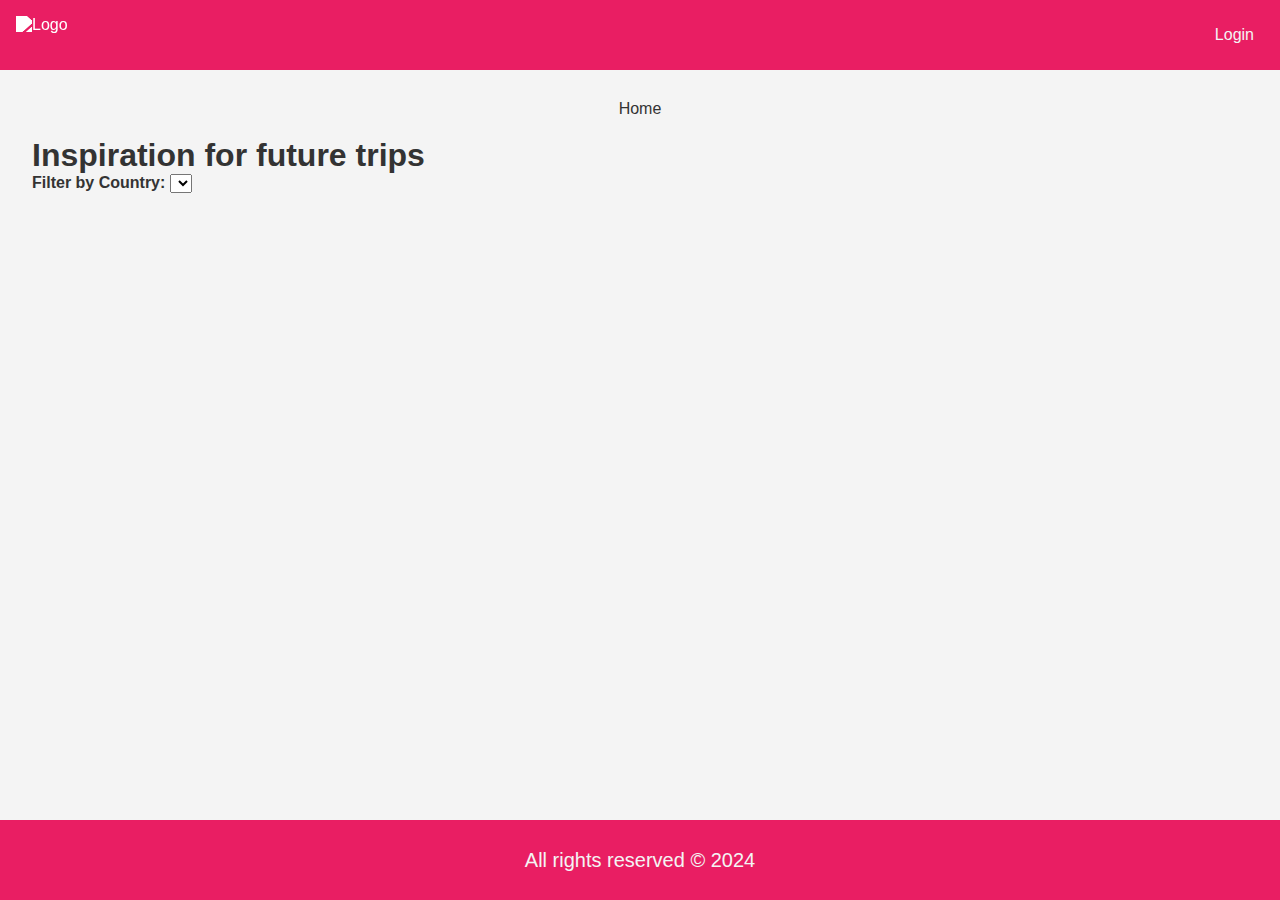
==== 03-frontend/base_files/index.html @ c62e63b1 "create the details place" ====
<!DOCTYPE html>
<html lang="en">
<head>
    <meta charset="UTF-8">
    <meta name="viewport" content="width=device-width, initial-scale=1.0">
    <title>Inspiration for future trips</title>
    <link rel="stylesheet" href="styles.css">
</head>
<body>

    <header>
        <img src="logo.png" class="logo" alt="Logo">
        <a href="login.html" class="login-button" id="login-link">Login</a>
    </header>
    
    <nav>
        <ul class="nav-links">
            <li><a href="index.html" class="nav-link">Home</a></li>
        </ul>
    </nav>

    <main>
        <h1 class="title-future-trips">Inspiration for future trips</h1>
    
        <section id="filter">
            <label for="country-filter"><b>Filter by Country:</b></label>
            <select class="country-filter" id="country-filter">
                <!-- Options will be dynamically added here -->
            </select>
        </section>
    
        <section class="place-card" id="places-list">
            <!-- Places are displayed dynamically -->
        </section>
    </main>    
    <footer>
        <p>All rights reserved © 2024</p>
    </footer>
    <script src="scripts_places.js"></script>
</body>
</html>
---- 03-frontend/base_files/styles.css ----
/* 
  This is a SAMPLE File to get you started. Follow the instructions on the project to complete the tasks. 
  You'll probably need to override some of theese styles.
*/

* {
    box-sizing: border-box;
    margin: 0;
    padding: 0;
    font-family: Arial, sans-serif;
    
}

body {
    background-color: #f4f4f4;
    color: #333;
    font-family: Arial, sans-serif;
    margin: 0;
    padding: 0;
    box-sizing: border-box;
    overflow: scroll;
}

body::-webkit-scrollbar {
    display: none;
  }

header {
    background-color: #e91e63;
    color: #fff;
    padding: 1rem;
    align-items: center;
}
   

main {
    flex: 1;
    padding: 2rem;
    width:100vw;
    height:50vh;
    line-height:3vh;
}

body {
    font-family: Arial, sans-serif;
    margin: 0;
    padding: 0;
    box-sizing: border-box;
    display: flex;
    flex-direction: column;
    min-height: 100vh;
    
}

.logo {
    filter: brightness(1000%) contrast(1000%);
    height: 50px;
}

.login-button {
    float: right;
    text-decoration: none;
    color: #f4f4f4;
    border-radius: 20px;
    padding: 10px;
}

.login-button:hover {
    background-color: lightcoral;
    color:#f4f4f4;
    width: 80px;
}

.button{
    text-decoration: none;
    font-weight: bold;
    background-color: #e91e63;
    color: #f4f4f4;
    border-radius: 8px;
    margin: 10px;
    padding: 20px;
    height: 100px;
    width: 300px;    
}

.button-card-places {
    text-decoration: none;
    font-weight: bold;
    background-color: #e91e63;
    color: #f4f4f4;
    border-radius: 8px;
    margin: 10px;
    padding: 20px;
    border: none;
    padding: 10px;
    text-decoration: none;
}


.button-review {
    margin: 20px;
}

.submit-button {
    background-color: #e91e63;
    color: #f4f4f4;
    margin: 20px;
    padding: 10px;
    border-radius: 10px;
    border: none;
    text-align: center;
    font-size: 18px;
    font-weight: bold;
    text-decoration: none;
}

.submit-button:hover {
    background-color: lightcoral;
}

nav {
    color: #333;
    align-items: space-between;
    padding: 10px;
    height: 40px;
}
nav ul {
    height: 30px;
    list-style-type: none;
    display: flex;
    justify-content: center;
}

nav ul li a {
    display: block;
    color: #333;
    text-align: center;
    padding: 20px;
    text-decoration: none;
    transition: background-color 0.3s;
    width: 100px;
}


nav ul li a:hover {
    background-color: lightcoral;
}

.place-image {
    display: flex;
    justify-content: center;
}
.place-card {
    display: flex;
    align-items: center;
    justify-content: space-between;
    margin: auto;
}

.cards {
    margin-top: 20px;
    padding: 60px ;
    align-items: center;
    text-align: center;
    border-radius: 10px;
    border: 1px solid #ddd;
    width: 500px;
    height: 350px;
}

.info-card1 {
    margin: 20px;
    padding: 10px;
}

.info-card1 h1 {
    margin: 20px;
    padding: 10px;
    font-size: 36px;
}

.reviews h2{
    text-align: left;
    margin-left: 20px ;
    padding-top: 30px;
}

.reviews-container {
    margin: 20px;
    padding: 10px;
    border-radius: 10px;
    border: 1px solid #ddd;
    text-align: left;
}

.rating-img {
    padding-left: 3px;
    width: 15px;
    height: 15px;
}


.place-item {
    display: block;
    text-align: center;
    margin-bottom: 20px;
    padding: 15px;
    border: 1px solid #ddd;
    border-radius: 8px;
    background-color: #f9f9f9;
}


.place-card {
    display: flex;
    flex-direction: column;
    gap: 20px;
    padding: 20px;
}


.place-details {
    display: block;
    justify-content: center;
    text-align: center;
}

.details-place {
    justify-content: center;
    align-items: center;
    text-align: center;
}

.your-review {
    margin-left: 20px;
}

.your-review h3 {
    margin: 20px;
    padding: 10px;
    text-align: left;
}

.input-review {
    display: flex;
    padding: 20px;
    border-radius: 10px;
    border: 1px solid #ddd;
    text-align: left;
    width: 98%;
}

.reviews p {
    text-align: left;
}

.rating-options {
    height: 40px;
    border-radius: 10px;
    border: 1px solid #ddd;
    width: 98%;
}
    
footer {
    display: flex;
    justify-content: center;
    align-items: center;
    background-color: #e91e63;
    margin-top: 20px;
    padding: 1rem;
    height: 80px;
    color: #f4f4f4;
    font-size: 20px ;
}
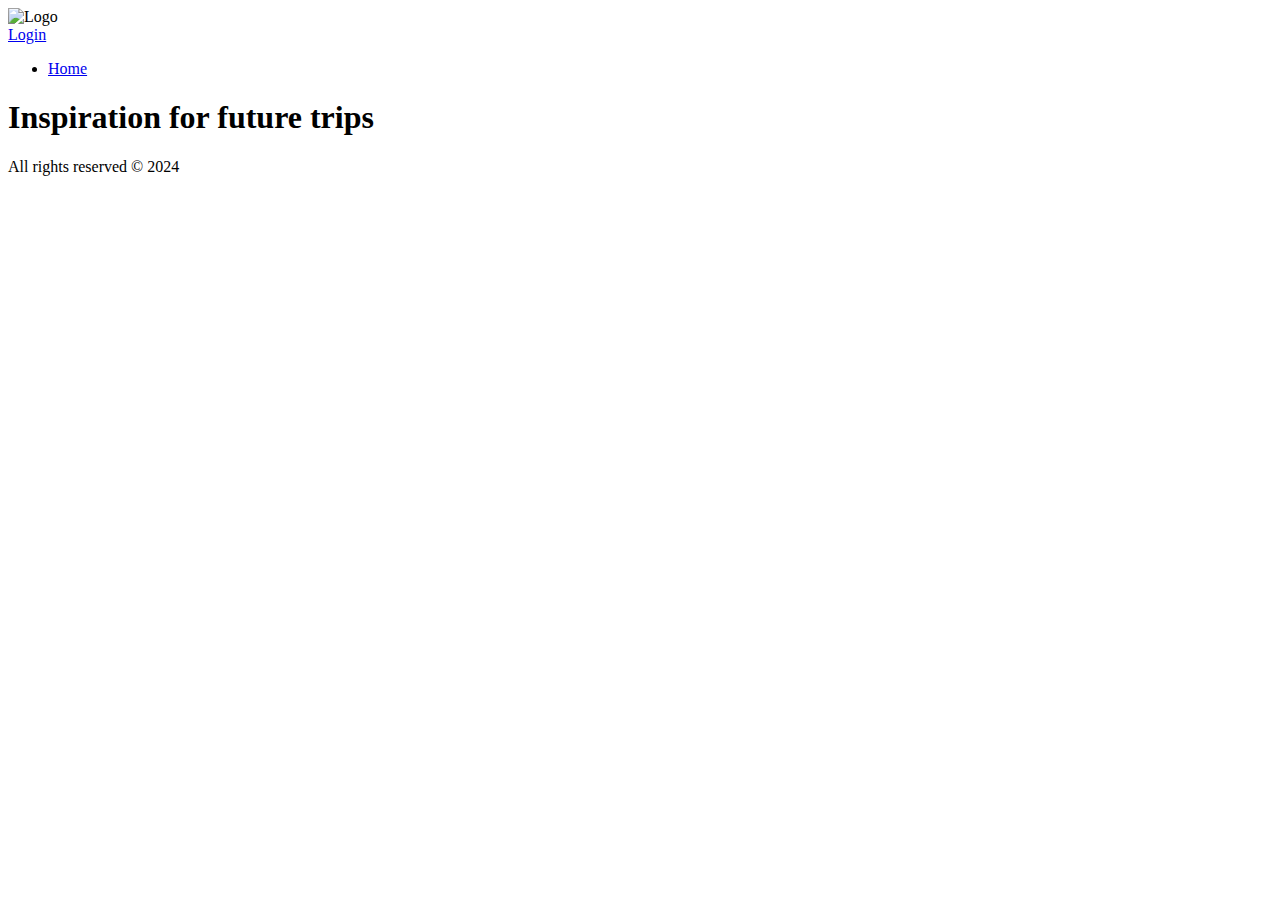
==== commit 87bad413: "Merge branch 'main' into maleja" ====
--- a/03-frontend/base_files/index.html
+++ b/03-frontend/base_files/index.html
@@ -4,13 +4,13 @@
     <meta charset="UTF-8">
     <meta name="viewport" content="width=device-width, initial-scale=1.0">
     <title>Inspiration for future trips</title>
-    <link rel="stylesheet" href="styles.css">
+    <link rel="stylesheet" href="styles_home.css">
 </head>
 <body>
 
     <header>
         <img src="logo.png" class="logo" alt="Logo">
-        <a href="login.html" class="login-button" id="login-link">Login</a>
+        <a href="login.html" class="login-button" id="login-link">Login</a> 
     </header>
     
     <nav>
@@ -25,17 +25,33 @@
         <section id="filter">
             <label for="country-filter"><b>Filter by Country:</b></label>
             <select class="country-filter" id="country-filter">
-                <!-- Options will be dynamically added here -->
             </select>
         </section>
-    
+
+        <div class="place" data-country="US"></div>
+        <div class="place" data-country="UY"></div>
+        <div class="place" data-country="MX"></div>
+        <div class="place" data-country="BR"></div>
+        <div class="place" data-country="AR"></div>
+        <div class="place" data-country="GB"></div>
+        <div class="place" data-country="FR"></div>
+        <div class="place" data-country="DE"></div>
+        <div class="place" data-country="IT"></div>
+        <div class="place" data-country="ES"></div>
+        <div class="place" data-country="JP"></div>
+        <div class="place" data-country="CN"></div>
+        <div class="place" data-country="IN"></div>
+        <div class="place" data-country="RU"></div>
+        <div class="place" data-country="AU"></div>
+        <div class="place" data-country="CA"></div>
+
         <section class="place-card" id="places-list">
-            <!-- Places are displayed dynamically -->
+            <!--Places are displayed dynamically-->
         </section>
-    </main>    
+    </main>
     <footer>
         <p>All rights reserved © 2024</p>
     </footer>
-    <script src="scripts_places.js"></script>
+    <script src="index_script.js"></script>
 </body>
 </html>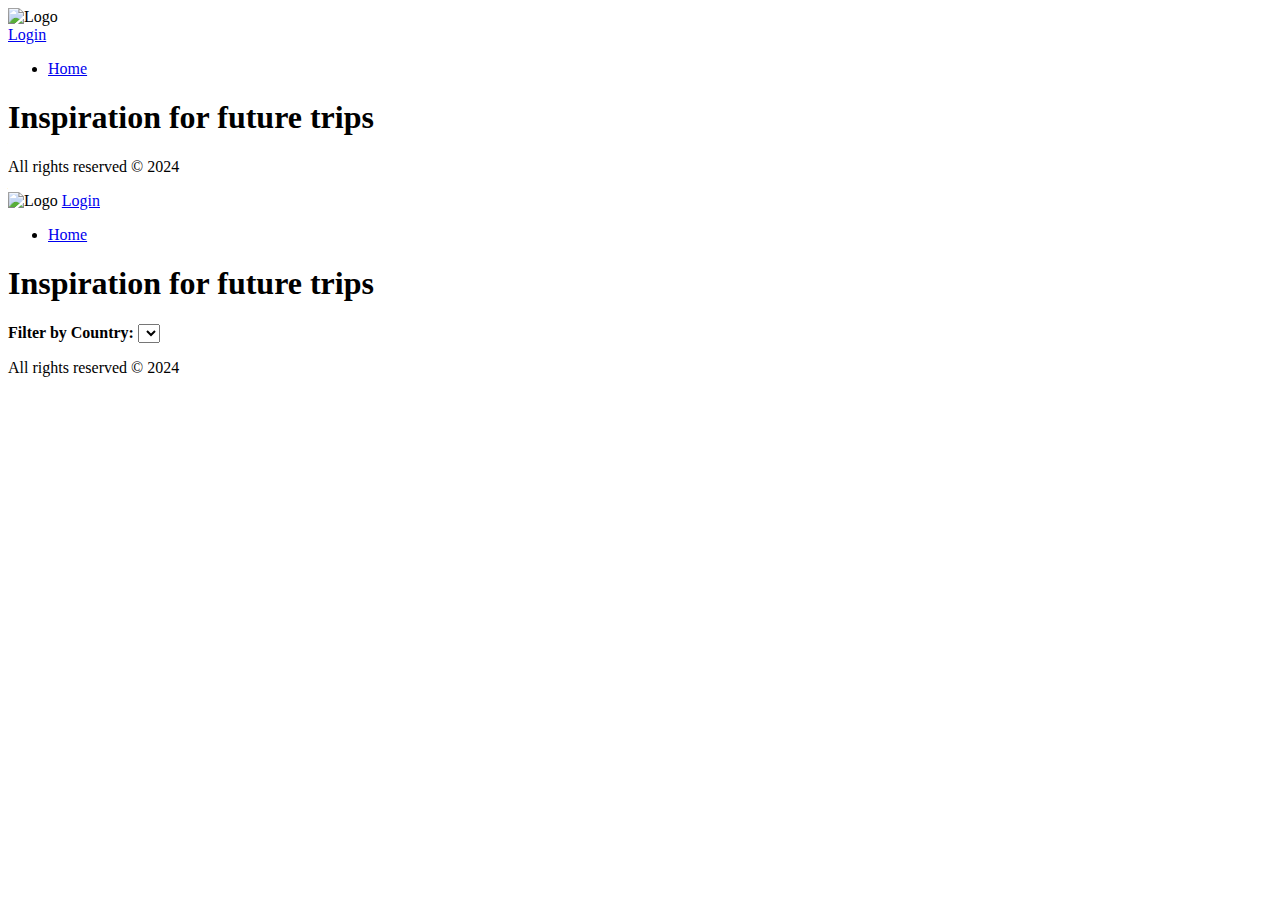
==== commit 9414e917: "Delete files" ====
--- a/03-frontend/base_files/index.html
+++ b/03-frontend/base_files/index.html
@@ -25,6 +25,7 @@
         <section id="filter">
             <label for="country-filter"><b>Filter by Country:</b></label>
             <select class="country-filter" id="country-filter">
+                <!-- Options will be dynamically added here -->
             </select>
         </section>
 
@@ -54,4 +55,47 @@
     </footer>
     <script src="index_script.js"></script>
 </body>
+</html>
+<!DOCTYPE html>
+<html lang="en">
+<head>
+    <meta charset="UTF-8">
+    <meta name="viewport" content="width=device-width, initial-scale=1.0">
+    <title>Inspiration for future trips</title>
+    <link rel="stylesheet" href="styles_home.css">
+</head>
+<body>
+
+    <header>
+        <img src="logo.png" class="logo" alt="Logo">
+        <a href="login.html" class="login-button" id="login-link">Login</a> 
+    </header>
+    
+    <nav>
+        <ul class="nav-links">
+            <li><a href="index.html" class="nav-link">Home</a></li>
+        </ul>
+    </nav>
+
+    <main>
+        <h1 class="title-future-trips">Inspiration for future trips</h1>
+        
+        <section id="filter">
+            <label for="country-filter"><b>Filter by Country:</b></label>
+            <select class="country-filter" id="country-filter">
+                <!-- Opciones de país se cargarán dinámicamente -->
+            </select>
+        </section>
+    
+        <section class="places-container" id="places-list">
+            <!-- Los lugares se mostrarán dinámicamente aquí -->
+        </section>
+    </main>
+    
+
+    <footer>
+        <p>All rights reserved © 2024</p>
+    </footer>
+    <script src="index_script.js"></script>
+</body>
 </html>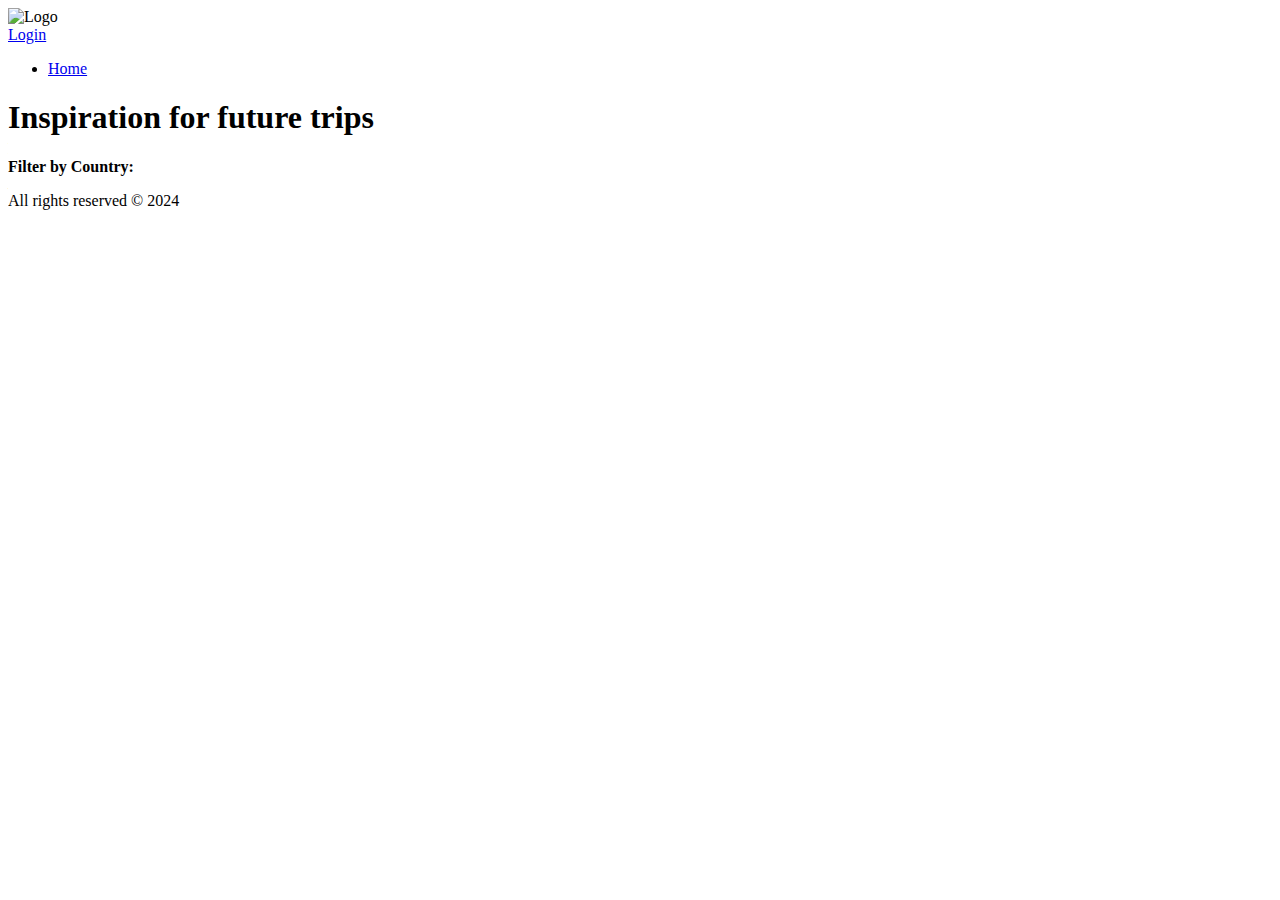
==== commit 28160842: "update Index" ====
--- a/03-frontend/base_files/index.html
+++ b/03-frontend/base_files/index.html
@@ -4,65 +4,7 @@
     <meta charset="UTF-8">
     <meta name="viewport" content="width=device-width, initial-scale=1.0">
     <title>Inspiration for future trips</title>
-    <link rel="stylesheet" href="styles_home.css">
-</head>
-<body>
-
-    <header>
-        <img src="logo.png" class="logo" alt="Logo">
-        <a href="login.html" class="login-button" id="login-link">Login</a> 
-    </header>
-    
-    <nav>
-        <ul class="nav-links">
-            <li><a href="index.html" class="nav-link">Home</a></li>
-        </ul>
-    </nav>
-
-    <main>
-        <h1 class="title-future-trips">Inspiration for future trips</h1>
-    
-        <section id="filter">
-            <label for="country-filter"><b>Filter by Country:</b></label>
-            <select class="country-filter" id="country-filter">
-                <!-- Options will be dynamically added here -->
-            </select>
-        </section>
-
-        <div class="place" data-country="US"></div>
-        <div class="place" data-country="UY"></div>
-        <div class="place" data-country="MX"></div>
-        <div class="place" data-country="BR"></div>
-        <div class="place" data-country="AR"></div>
-        <div class="place" data-country="GB"></div>
-        <div class="place" data-country="FR"></div>
-        <div class="place" data-country="DE"></div>
-        <div class="place" data-country="IT"></div>
-        <div class="place" data-country="ES"></div>
-        <div class="place" data-country="JP"></div>
-        <div class="place" data-country="CN"></div>
-        <div class="place" data-country="IN"></div>
-        <div class="place" data-country="RU"></div>
-        <div class="place" data-country="AU"></div>
-        <div class="place" data-country="CA"></div>
-
-        <section class="place-card" id="places-list">
-            <!--Places are displayed dynamically-->
-        </section>
-    </main>
-    <footer>
-        <p>All rights reserved © 2024</p>
-    </footer>
-    <script src="index_script.js"></script>
-</body>
-</html>
-<!DOCTYPE html>
-<html lang="en">
-<head>
-    <meta charset="UTF-8">
-    <meta name="viewport" content="width=device-width, initial-scale=1.0">
-    <title>Inspiration for future trips</title>
-    <link rel="stylesheet" href="styles_home.css">
+    <link rel="stylesheet" href="styles_index.css">
 </head>
 <body>
 
@@ -91,7 +33,6 @@
             <!-- Los lugares se mostrarán dinámicamente aquí -->
         </section>
     </main>
-    
 
     <footer>
         <p>All rights reserved © 2024</p>
